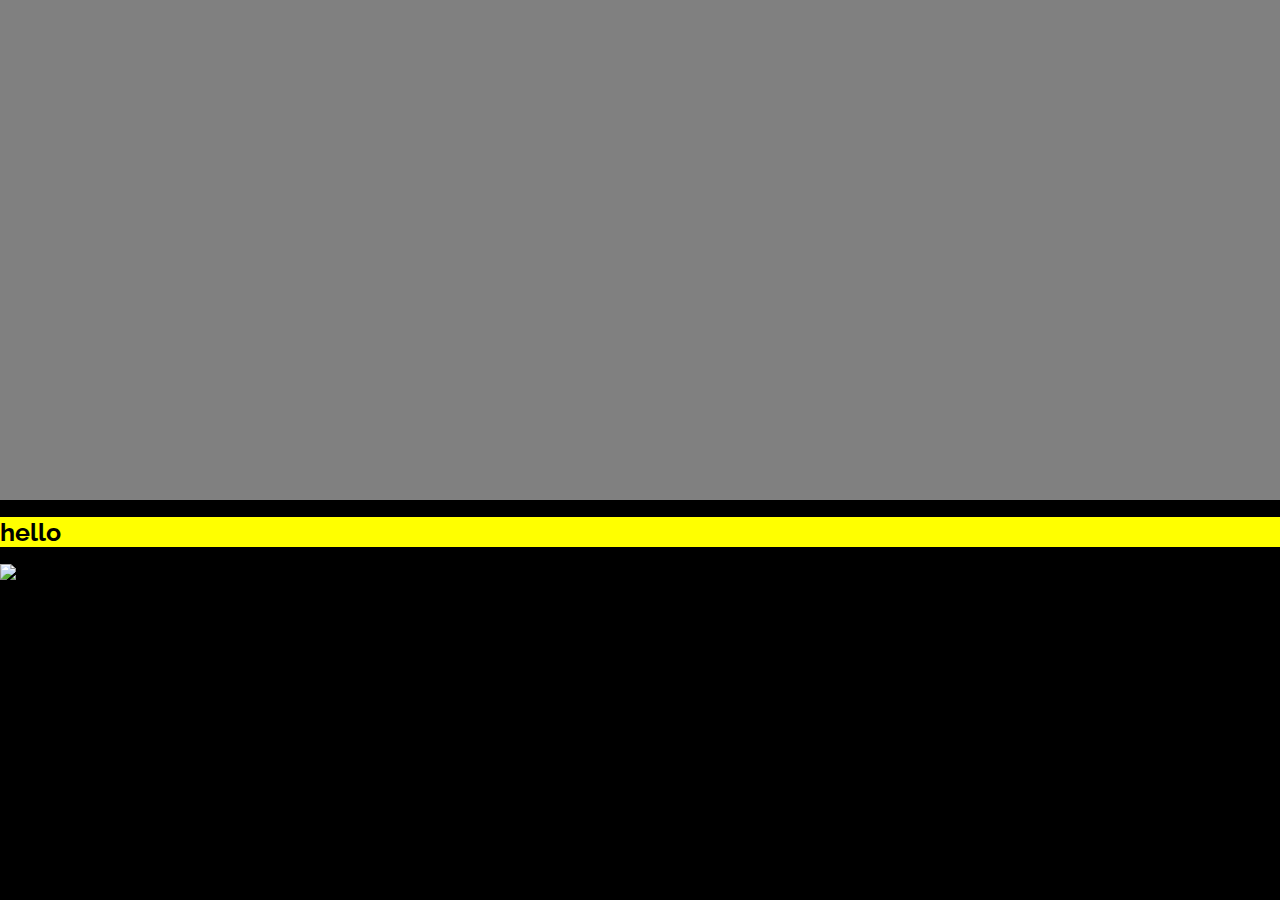
==== index.html @ 378d0b4f "Attempt to fix image #1" ====
<!doctype html>

<html>
    <head>
        <meta charset="utf-8">
        <meta name="Jonathan Onwusa" content="Personal Portfolio">
        <title>Blank template</title>
        
        <!-- Load external CSS styles -->
        <link rel="stylesheet" href="styles.css">
        
        <!-- Making sure cache is new -->
        <link rel="stylesheet" href="styles.css?v=1.0">

        <!-- Links to Fonts -->
          <!-- Raleway -->
        <link rel="preconnect" href="https://fonts.googleapis.com">
        <link rel="preconnect" href="https://fonts.gstatic.com" crossorigin>
        <link href="https://fonts.googleapis.com/css2?family=Raleway:ital,wght@0,100..900;1,100..900&display=swap" rel="stylesheet">
        
    </head>

    <body>
        <script src="scripts.js"></script>

        <div class="PageHeader">

        </div>

        <h1> hello</h1>
        <img src="images/blank-instagram-pfp.jpg">
    </body>
</html>
---- styles.css ----
html {
    background-color: black;
}


body {
    margin: 0;
    padding: 0;
}

a {
    color: black;
}

p {
    color: white;

}

h1, h2, h3, h4, h5, h6 {
    color: black;
    font-family: "Raleway", sans-serif;
    font-size: 25px;
    background-color: yellow;
}

.Name {
    font-family: "Raleway", sans-serif;
    font-size: 25px;
    margin-left: 200px;
    margin-top: 150px;
}

.PageHeader {
    width: 100vw;
    height: 500px;
    color: black;
    background-color: gray;
    box-sizing: border-box;
}


.PersonalPhoto {
    width: 100px;
    height: 100px;
    margin-left: 400px;
    margin-top: 100px;
    
}
---- styles.css ----
html {
    background-color: black;
}


body {
    margin: 0;
    padding: 0;
}

a {
    color: black;
}

p {
    color: white;

}

h1, h2, h3, h4, h5, h6 {
    color: black;
    font-family: "Raleway", sans-serif;
    font-size: 25px;
    background-color: yellow;
}

.Name {
    font-family: "Raleway", sans-serif;
    font-size: 25px;
    margin-left: 200px;
    margin-top: 150px;
}

.PageHeader {
    width: 100vw;
    height: 500px;
    color: black;
    background-color: gray;
    box-sizing: border-box;
}


.PersonalPhoto {
    width: 100px;
    height: 100px;
    margin-left: 400px;
    margin-top: 100px;
    
}
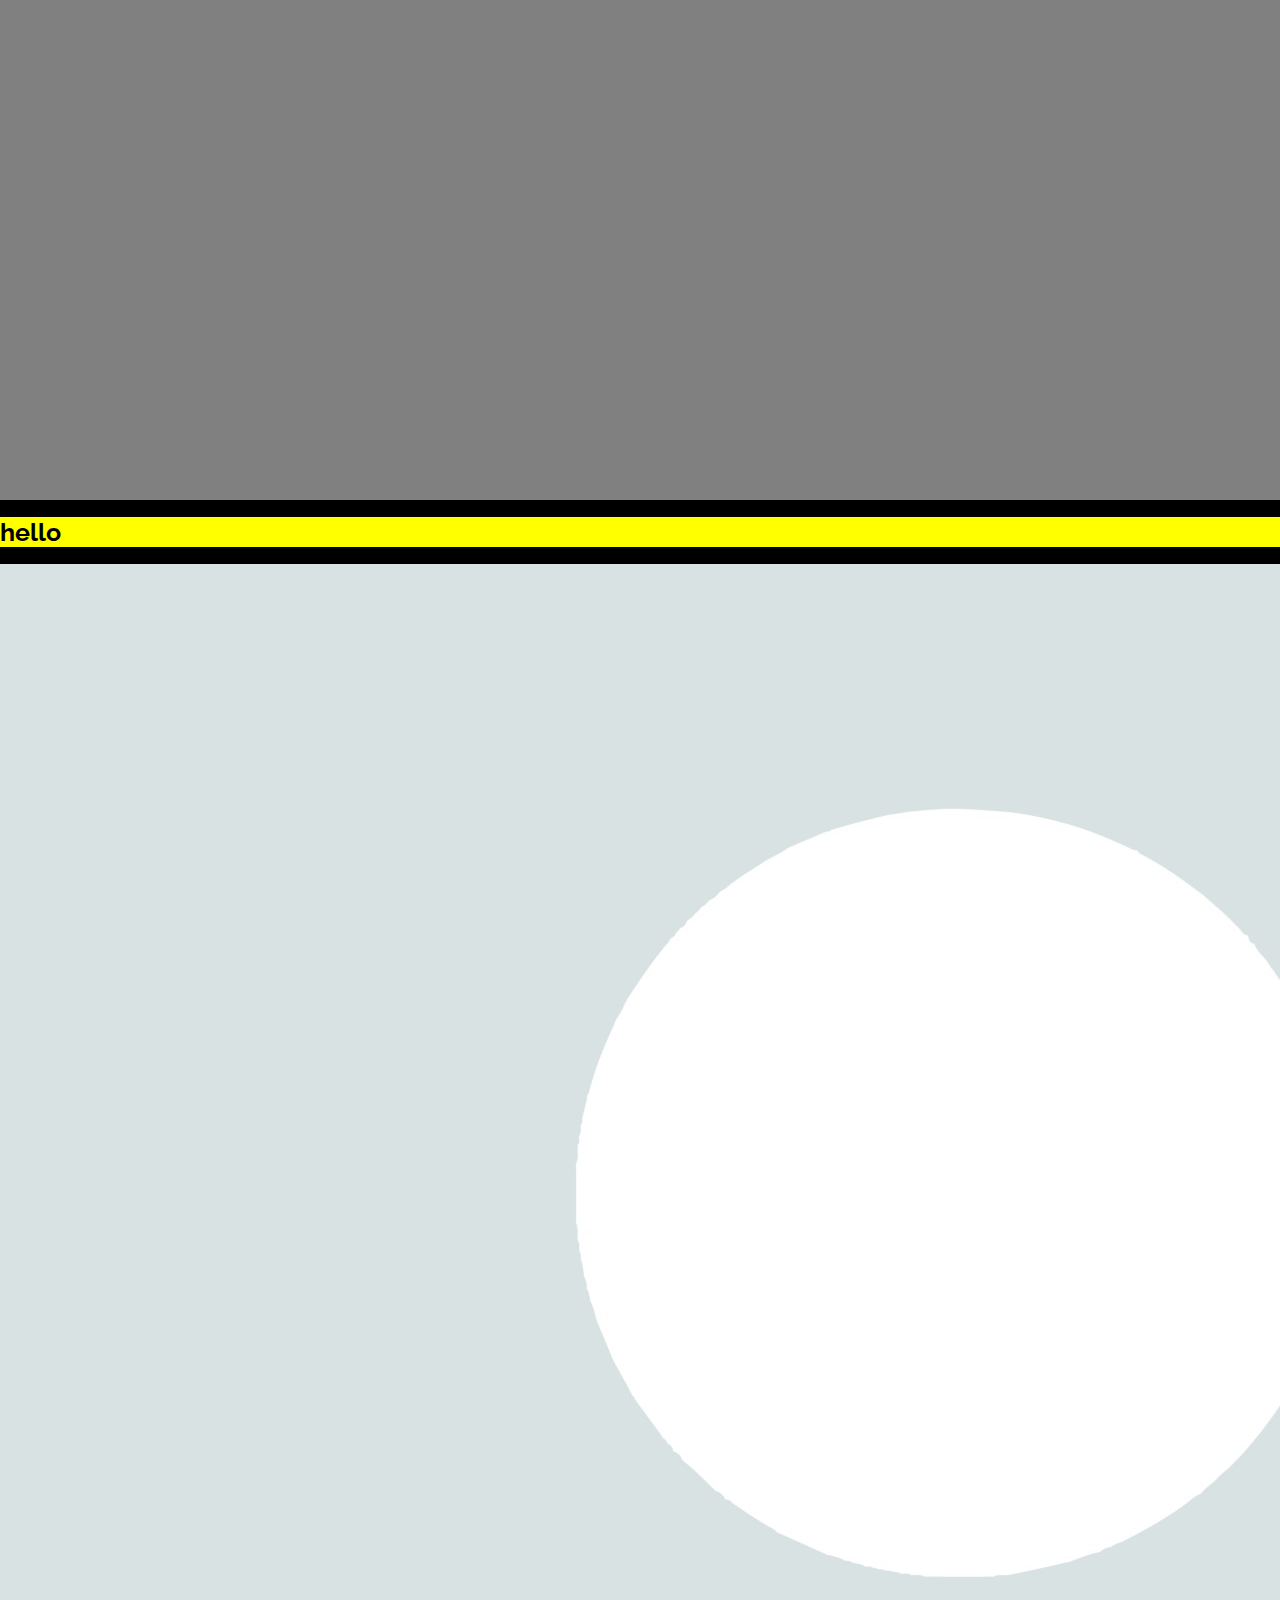
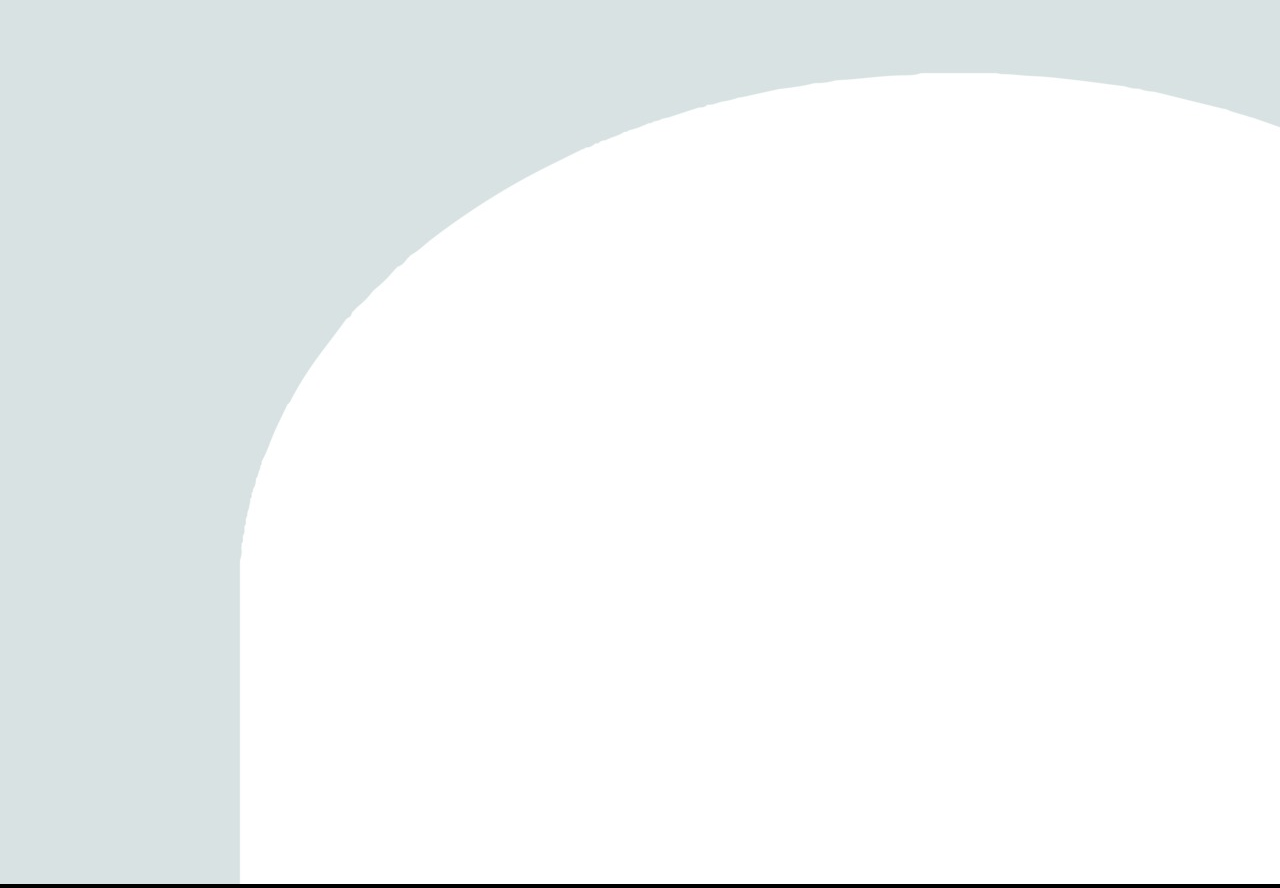
==== commit 6ddf77e1: "Attempt #3, fixing image" ====
--- a/index.html
+++ b/index.html
@@ -28,6 +28,6 @@
         </div>
 
         <h1> hello</h1>
-        <img src="images/blank-instagram-pfp.jpg">
+        <img src="Images/blank-instagram-pfp.jpg" alt="blank-instagram-pfp">
     </body>
 </html>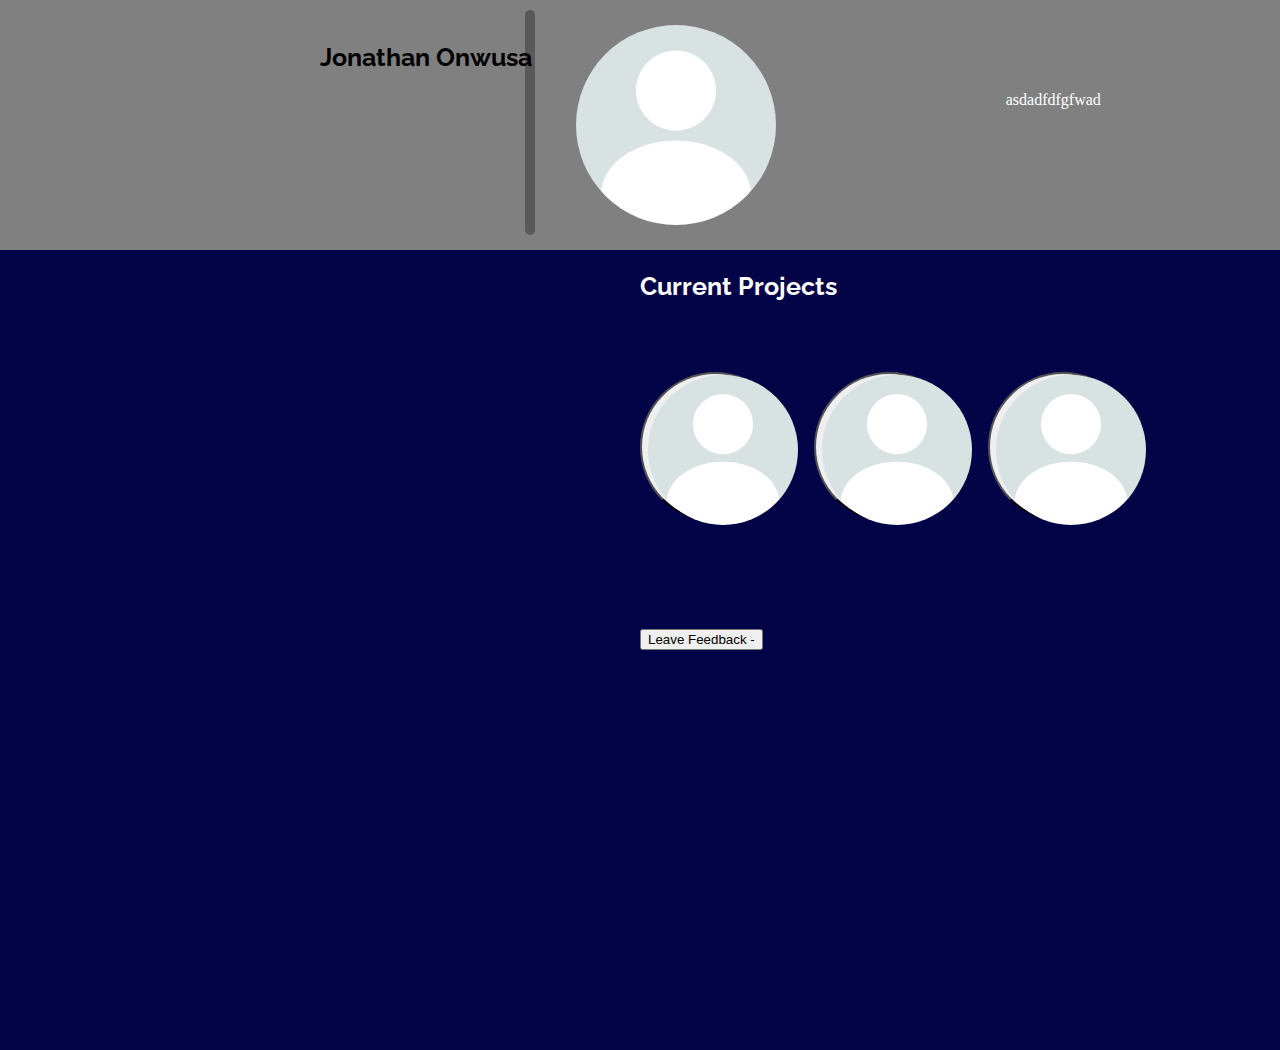
==== commit 65f29616: "Added: - Website Sections     - Personal Highlight and Current Projects - Added Feedback Button for " ====
--- a/index.html
+++ b/index.html
@@ -23,11 +23,41 @@
     <body>
         <script src="scripts.js"></script>
 
-        <div class="PageHeader">
+        <div class="PageTop">
+            <h1 class="TopHeader"> Jonathan Onwusa </h1>
+            <div class="divider"> F </div>
+            <img src="Images/blank-instagram-pfp.jpg" alt="blank-instagram-pfp" class="PersonalPhoto">
+            <p class="PersonalDetails"> asdadfdfgfwad </p>
+        </div>
+      
+        <div class="FirstRow">
+            <h2 class="FirstRowHeader"> Current Projects </h2>
+            <div class="ProjectList">
+                <button class="ProjectButton">
+                    <img src="Images/blank-instagram-pfp.jpg" alt="blank-instagram-pfp" class="PersonalPhoto">
+                    <!-- Make a 'project name' and 'project' details <p> element, program projects details to come up when button area is hovered over-->
+                </button>
+                <button class="ProjectButton">
+                    <img src="Images/blank-instagram-pfp.jpg" alt="blank-instagram-pfp" class="PersonalPhoto">
+                </button>
+                <button class="ProjectButton">
+                    <img src="Images/blank-instagram-pfp.jpg" alt="blank-instagram-pfp" class="PersonalPhoto">
+                </button>
+            </div>
+        </div>
+
+        <div class="SecondRow">
+            <button class="FeedbackButton">
+                Leave Feedback -
+            </button>
+        </div>
+
+        <div class="FirstRow">
 
         </div>
 
-        <h1> hello</h1>
-        <img src="Images/blank-instagram-pfp.jpg" alt="blank-instagram-pfp">
+        <div class="ProjecctBotton">
+
+        </div>
     </body>
 </html>--- a/styles.css
+++ b/styles.css
@@ -14,36 +14,130 @@
 
 p {
     color: white;
-
 }
 
-h1, h2, h3, h4, h5, h6 {
+h1, h3, h4, h5, h6 {
     color: black;
     font-family: "Raleway", sans-serif;
     font-size: 25px;
-    background-color: yellow;
 }
 
-.Name {
-    font-family: "Raleway", sans-serif;
-    font-size: 25px;
-    margin-left: 200px;
-    margin-top: 150px;
+h2 {
+    color: white;
 }
 
-.PageHeader {
+.divider {
+    position: absolute;
+    background-color: rgba(0,0,0, .3);
+    border-radius: 360px;
+    font-size: 0%;
+    width: 10px;
+    height: 225px;
+    top: 10px;
+    left: 525px
+}
+
+.ProjectList {
+    position: absolute;
+    align-self: center;
+    left: 50%;
+}
+
+.ProjectButton {
+    align-self: center;
+    width: 150px;
+    height: 150px;
+    border-radius: 50%;
+    margin-right: 20px;
+    cursor: pointer;
+    color: white;
+    font-weight: 500px;
+}
+
+.PageTop {
+    display: flex;
+    justify-content: flex-start;
     width: 100vw;
-    height: 500px;
+    height: 250px;
     color: black;
     background-color: gray;
     box-sizing: border-box;
+    position: relative;
 }
 
+.PageTop .TopHeader {
+    position: absolute;
+    font-family: "Raleway", sans-serif;
+    font-size: 25px;
+    top: 25px;
+    left: 25%;
+    font-weight: 700;
+}
 
-.PersonalPhoto {
-    width: 100px;
-    height: 100px;
-    margin-left: 400px;
-    margin-top: 100px;
-    
+.PageTop .PersonalDetails {
+    position: absolute;   
+    top: 75px;      
+    right: 14%; 
+    font-weight: 300px;        
+}
+
+.PageTop .PersonalPhoto {
+    position: absolute;
+    border-radius: 360px;
+    width: 200px;
+    height: 200px;
+    align-self: center;
+    left: 45%;
+}
+
+.FirstRow {
+    display: flex;
+    justify-content: flex-start;
+    width: 100vw;
+    height: 400px;
+    color: black;
+    background-color: rgba(3, 3, 71);
+    box-sizing: border-box;
+    position: relative;
+}
+
+.FirstRow .FirstRowHeader {
+    position: absolute;
+    font-family: "Raleway", sans-serif;
+    font-size: 25px;
+    left: 50%;
+    font-weight: 700;
+}
+
+.FirstRow .PersonalPhoto {
+    border-radius: 360px;
+    width: 150px;
+    height: 150px;
+    align-self: center;
+}
+
+.SecondRow {
+    display: flex;
+    justify-content: flex-start;
+    width: 100vw;
+    height: 300;
+    color: black;
+    background-color: black;
+    box-sizing: border-box;
+    position: relative;
+}
+
+.SecondRow .FeedbackButton {
+    position: absolute;
+    align-self: flex-end;
+    left: 50%;
+}
+
+.ProjectBotton {
+    position: absolute;
+    font-family: "Raleway", sans-serif;
+    font-size: 25px;
+    top: 25px;
+    left: 50%;
+    font-weight: 700;
 }--- a/styles.css
+++ b/styles.css
@@ -14,36 +14,130 @@
 
 p {
     color: white;
-
 }
 
-h1, h2, h3, h4, h5, h6 {
+h1, h3, h4, h5, h6 {
     color: black;
     font-family: "Raleway", sans-serif;
     font-size: 25px;
-    background-color: yellow;
 }
 
-.Name {
-    font-family: "Raleway", sans-serif;
-    font-size: 25px;
-    margin-left: 200px;
-    margin-top: 150px;
+h2 {
+    color: white;
 }
 
-.PageHeader {
+.divider {
+    position: absolute;
+    background-color: rgba(0,0,0, .3);
+    border-radius: 360px;
+    font-size: 0%;
+    width: 10px;
+    height: 225px;
+    top: 10px;
+    left: 525px
+}
+
+.ProjectList {
+    position: absolute;
+    align-self: center;
+    left: 50%;
+}
+
+.ProjectButton {
+    align-self: center;
+    width: 150px;
+    height: 150px;
+    border-radius: 50%;
+    margin-right: 20px;
+    cursor: pointer;
+    color: white;
+    font-weight: 500px;
+}
+
+.PageTop {
+    display: flex;
+    justify-content: flex-start;
     width: 100vw;
-    height: 500px;
+    height: 250px;
     color: black;
     background-color: gray;
     box-sizing: border-box;
+    position: relative;
 }
 
+.PageTop .TopHeader {
+    position: absolute;
+    font-family: "Raleway", sans-serif;
+    font-size: 25px;
+    top: 25px;
+    left: 25%;
+    font-weight: 700;
+}
 
-.PersonalPhoto {
-    width: 100px;
-    height: 100px;
-    margin-left: 400px;
-    margin-top: 100px;
-    
+.PageTop .PersonalDetails {
+    position: absolute;   
+    top: 75px;      
+    right: 14%; 
+    font-weight: 300px;        
+}
+
+.PageTop .PersonalPhoto {
+    position: absolute;
+    border-radius: 360px;
+    width: 200px;
+    height: 200px;
+    align-self: center;
+    left: 45%;
+}
+
+.FirstRow {
+    display: flex;
+    justify-content: flex-start;
+    width: 100vw;
+    height: 400px;
+    color: black;
+    background-color: rgba(3, 3, 71);
+    box-sizing: border-box;
+    position: relative;
+}
+
+.FirstRow .FirstRowHeader {
+    position: absolute;
+    font-family: "Raleway", sans-serif;
+    font-size: 25px;
+    left: 50%;
+    font-weight: 700;
+}
+
+.FirstRow .PersonalPhoto {
+    border-radius: 360px;
+    width: 150px;
+    height: 150px;
+    align-self: center;
+}
+
+.SecondRow {
+    display: flex;
+    justify-content: flex-start;
+    width: 100vw;
+    height: 300;
+    color: black;
+    background-color: black;
+    box-sizing: border-box;
+    position: relative;
+}
+
+.SecondRow .FeedbackButton {
+    position: absolute;
+    align-self: flex-end;
+    left: 50%;
+}
+
+.ProjectBotton {
+    position: absolute;
+    font-family: "Raleway", sans-serif;
+    font-size: 25px;
+    top: 25px;
+    left: 50%;
+    font-weight: 700;
 }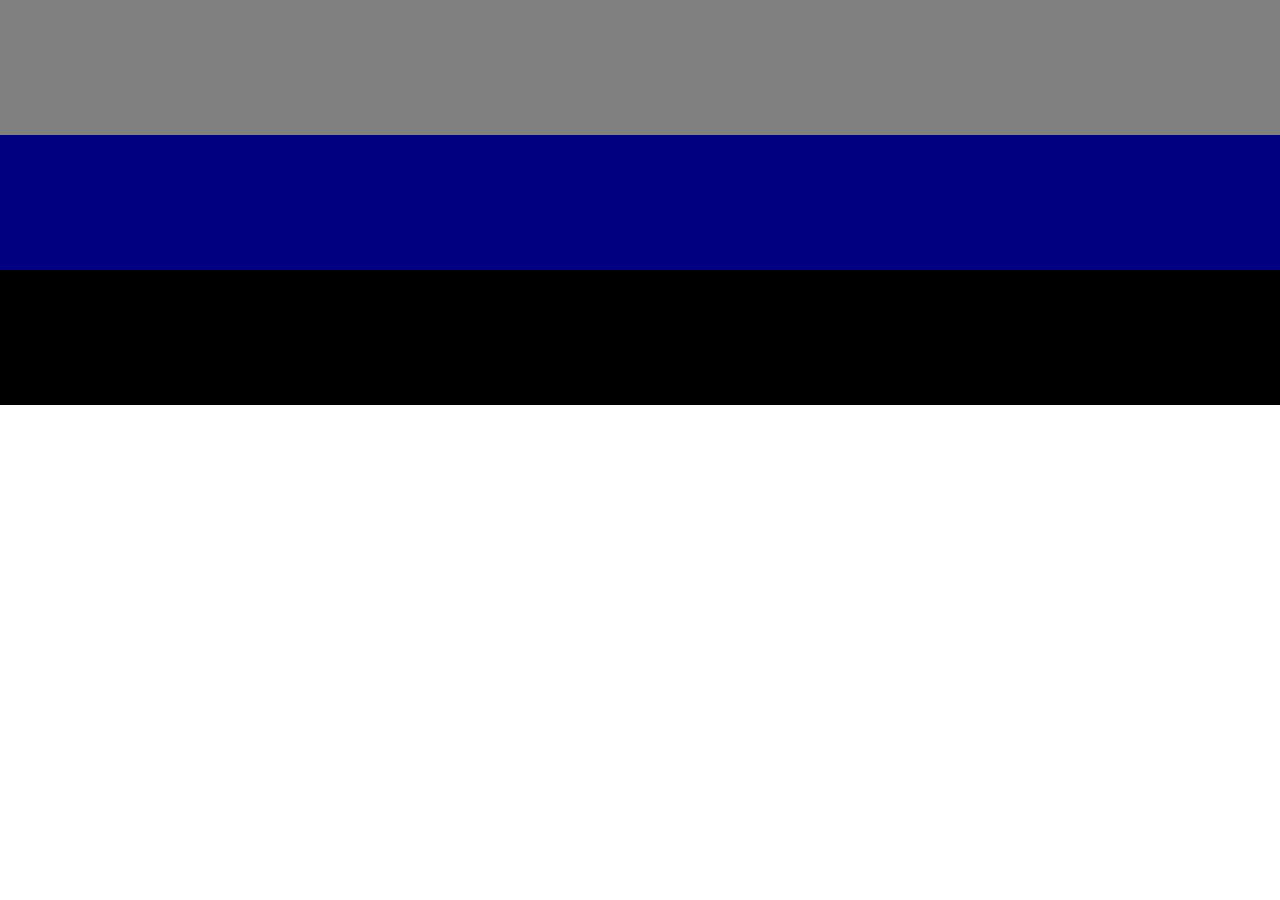
==== commit bb855110: "Added:  - Set up new website body source code Removed:  - Previous body source doe" ====
--- a/index.html
+++ b/index.html
@@ -23,41 +23,17 @@
     <body>
         <script src="scripts.js"></script>
 
-        <div class="PageTop">
-            <h1 class="TopHeader"> Jonathan Onwusa </h1>
-            <div class="divider"> F </div>
-            <img src="Images/blank-instagram-pfp.jpg" alt="blank-instagram-pfp" class="PersonalPhoto">
-            <p class="PersonalDetails"> asdadfdfgfwad </p>
-        </div>
-      
-        <div class="FirstRow">
-            <h2 class="FirstRowHeader"> Current Projects </h2>
-            <div class="ProjectList">
-                <button class="ProjectButton">
-                    <img src="Images/blank-instagram-pfp.jpg" alt="blank-instagram-pfp" class="PersonalPhoto">
-                    <!-- Make a 'project name' and 'project' details <p> element, program projects details to come up when button area is hovered over-->
-                </button>
-                <button class="ProjectButton">
-                    <img src="Images/blank-instagram-pfp.jpg" alt="blank-instagram-pfp" class="PersonalPhoto">
-                </button>
-                <button class="ProjectButton">
-                    <img src="Images/blank-instagram-pfp.jpg" alt="blank-instagram-pfp" class="PersonalPhoto">
-                </button>
+        <div class="mainflexbox">
+            <div class="PageSection Section1">
+                
+            </div>
+            <div class="PageSection Section2">
+                
+            </div>
+            <div class="PageSection Section3">
+                
             </div>
         </div>
 
-        <div class="SecondRow">
-            <button class="FeedbackButton">
-                Leave Feedback -
-            </button>
-        </div>
-
-        <div class="FirstRow">
-
-        </div>
-
-        <div class="ProjecctBotton">
-
-        </div>
     </body>
 </html>--- a/styles.css
+++ b/styles.css
@@ -1,7 +1,14 @@
+
+    /* Color Scheme: 
+        #030347 - Navy
+        #050578 - Navy (Lighter Shade)
+        #808080 - Grey
+        #000000 - Black
+    */
+
 html {
     background-color: black;
 }
-
 
 body {
     margin: 0;
@@ -22,122 +29,59 @@
     font-size: 25px;
 }
 
-h2 {
-    color: white;
+.PageSection {
+    display: flex;
+    height: 10vw;
+    width: 20vh;
+    min-width: 100vw;
+    min-height: 25vw;
 }
 
-.divider {
-    position: absolute;
-    background-color: rgba(0,0,0, .3);
-    border-radius: 360px;
-    font-size: 0%;
-    width: 10px;
-    height: 225px;
-    top: 10px;
-    left: 525px
+.Section1 {
+    background-color: blue;
+    display: flex;
+    width: 100px;
+    height: 100px;
+    min-width: 100vw;
+    min-height: 15vh;
 }
 
-.ProjectList {
-    position: absolute;
-    align-self: center;
-    left: 50%;
+.Section1 {
+    background-color: grey;
+    display: flex;
+    width: 100px;
+    height: 100px;
+    min-width: 100vw;
+    min-height: 15vh;
 }
 
-.ProjectButton {
-    align-self: center;
-    width: 150px;
-    height: 150px;
-    border-radius: 50%;
-    margin-right: 20px;
-    cursor: pointer;
-    color: white;
-    font-weight: 500px;
+.Section2 {
+    background-color: navy;
+    display: flex;
+    width: 100px;
+    height: 100px;
+    min-width: 100vw;
+    min-height: 15vh;
 }
 
-.PageTop {
+.Section3 {
+    background-color: black;
     display: flex;
-    justify-content: flex-start;
-    width: 100vw;
-    height: 250px;
-    color: black;
-    background-color: gray;
-    box-sizing: border-box;
-    position: relative;
+    width: 100px;
+    height: 100px;
+    min-width: 100vw;
+    min-height: 15vh;
 }
 
-.PageTop .TopHeader {
-    position: absolute;
-    font-family: "Raleway", sans-serif;
-    font-size: 25px;
-    top: 25px;
-    left: 25%;
-    font-weight: 700;
+.mainflexbox {
+    background-color: white;
+    display: flex;
+    flex-direction: column;
+    min-width: 100vw;
+    min-height: 100vh;
 }
 
-.PageTop .PersonalDetails {
-    position: absolute;   
-    top: 75px;      
-    right: 14%; 
-    font-weight: 300px;        
+.flexbox {
+    display: flex;
 }
 
-.PageTop .PersonalPhoto {
-    position: absolute;
-    border-radius: 360px;
-    width: 200px;
-    height: 200px;
-    align-self: center;
-    left: 45%;
-}
-
-.FirstRow {
-    display: flex;
-    justify-content: flex-start;
-    width: 100vw;
-    height: 400px;
-    color: black;
-    background-color: rgba(3, 3, 71);
-    box-sizing: border-box;
-    position: relative;
-}
-
-.FirstRow .FirstRowHeader {
-    position: absolute;
-    font-family: "Raleway", sans-serif;
-    font-size: 25px;
-    left: 50%;
-    font-weight: 700;
-}
-
-.FirstRow .PersonalPhoto {
-    border-radius: 360px;
-    width: 150px;
-    height: 150px;
-    align-self: center;
-}
-
-.SecondRow {
-    display: flex;
-    justify-content: flex-start;
-    width: 100vw;
-    height: 300;
-    color: black;
-    background-color: black;
-    box-sizing: border-box;
-    position: relative;
-}
-
-.SecondRow .FeedbackButton {
-    position: absolute;
-    align-self: flex-end;
-    left: 50%;
-}
-
-.ProjectBotton {
-    position: absolute;
-    font-family: "Raleway", sans-serif;
-    font-size: 25px;
-    top: 25px;
-    left: 50%;
-    font-weight: 700;
-}--- a/styles.css
+++ b/styles.css
@@ -1,7 +1,14 @@
+
+    /* Color Scheme: 
+        #030347 - Navy
+        #050578 - Navy (Lighter Shade)
+        #808080 - Grey
+        #000000 - Black
+    */
+
 html {
     background-color: black;
 }
-
 
 body {
     margin: 0;
@@ -22,122 +29,59 @@
     font-size: 25px;
 }
 
-h2 {
-    color: white;
+.PageSection {
+    display: flex;
+    height: 10vw;
+    width: 20vh;
+    min-width: 100vw;
+    min-height: 25vw;
 }
 
-.divider {
-    position: absolute;
-    background-color: rgba(0,0,0, .3);
-    border-radius: 360px;
-    font-size: 0%;
-    width: 10px;
-    height: 225px;
-    top: 10px;
-    left: 525px
+.Section1 {
+    background-color: blue;
+    display: flex;
+    width: 100px;
+    height: 100px;
+    min-width: 100vw;
+    min-height: 15vh;
 }
 
-.ProjectList {
-    position: absolute;
-    align-self: center;
-    left: 50%;
+.Section1 {
+    background-color: grey;
+    display: flex;
+    width: 100px;
+    height: 100px;
+    min-width: 100vw;
+    min-height: 15vh;
 }
 
-.ProjectButton {
-    align-self: center;
-    width: 150px;
-    height: 150px;
-    border-radius: 50%;
-    margin-right: 20px;
-    cursor: pointer;
-    color: white;
-    font-weight: 500px;
+.Section2 {
+    background-color: navy;
+    display: flex;
+    width: 100px;
+    height: 100px;
+    min-width: 100vw;
+    min-height: 15vh;
 }
 
-.PageTop {
+.Section3 {
+    background-color: black;
     display: flex;
-    justify-content: flex-start;
-    width: 100vw;
-    height: 250px;
-    color: black;
-    background-color: gray;
-    box-sizing: border-box;
-    position: relative;
+    width: 100px;
+    height: 100px;
+    min-width: 100vw;
+    min-height: 15vh;
 }
 
-.PageTop .TopHeader {
-    position: absolute;
-    font-family: "Raleway", sans-serif;
-    font-size: 25px;
-    top: 25px;
-    left: 25%;
-    font-weight: 700;
+.mainflexbox {
+    background-color: white;
+    display: flex;
+    flex-direction: column;
+    min-width: 100vw;
+    min-height: 100vh;
 }
 
-.PageTop .PersonalDetails {
-    position: absolute;   
-    top: 75px;      
-    right: 14%; 
-    font-weight: 300px;        
+.flexbox {
+    display: flex;
 }
 
-.PageTop .PersonalPhoto {
-    position: absolute;
-    border-radius: 360px;
-    width: 200px;
-    height: 200px;
-    align-self: center;
-    left: 45%;
-}
-
-.FirstRow {
-    display: flex;
-    justify-content: flex-start;
-    width: 100vw;
-    height: 400px;
-    color: black;
-    background-color: rgba(3, 3, 71);
-    box-sizing: border-box;
-    position: relative;
-}
-
-.FirstRow .FirstRowHeader {
-    position: absolute;
-    font-family: "Raleway", sans-serif;
-    font-size: 25px;
-    left: 50%;
-    font-weight: 700;
-}
-
-.FirstRow .PersonalPhoto {
-    border-radius: 360px;
-    width: 150px;
-    height: 150px;
-    align-self: center;
-}
-
-.SecondRow {
-    display: flex;
-    justify-content: flex-start;
-    width: 100vw;
-    height: 300;
-    color: black;
-    background-color: black;
-    box-sizing: border-box;
-    position: relative;
-}
-
-.SecondRow .FeedbackButton {
-    position: absolute;
-    align-self: flex-end;
-    left: 50%;
-}
-
-.ProjectBotton {
-    position: absolute;
-    font-family: "Raleway", sans-serif;
-    font-size: 25px;
-    top: 25px;
-    left: 50%;
-    font-weight: 700;
-}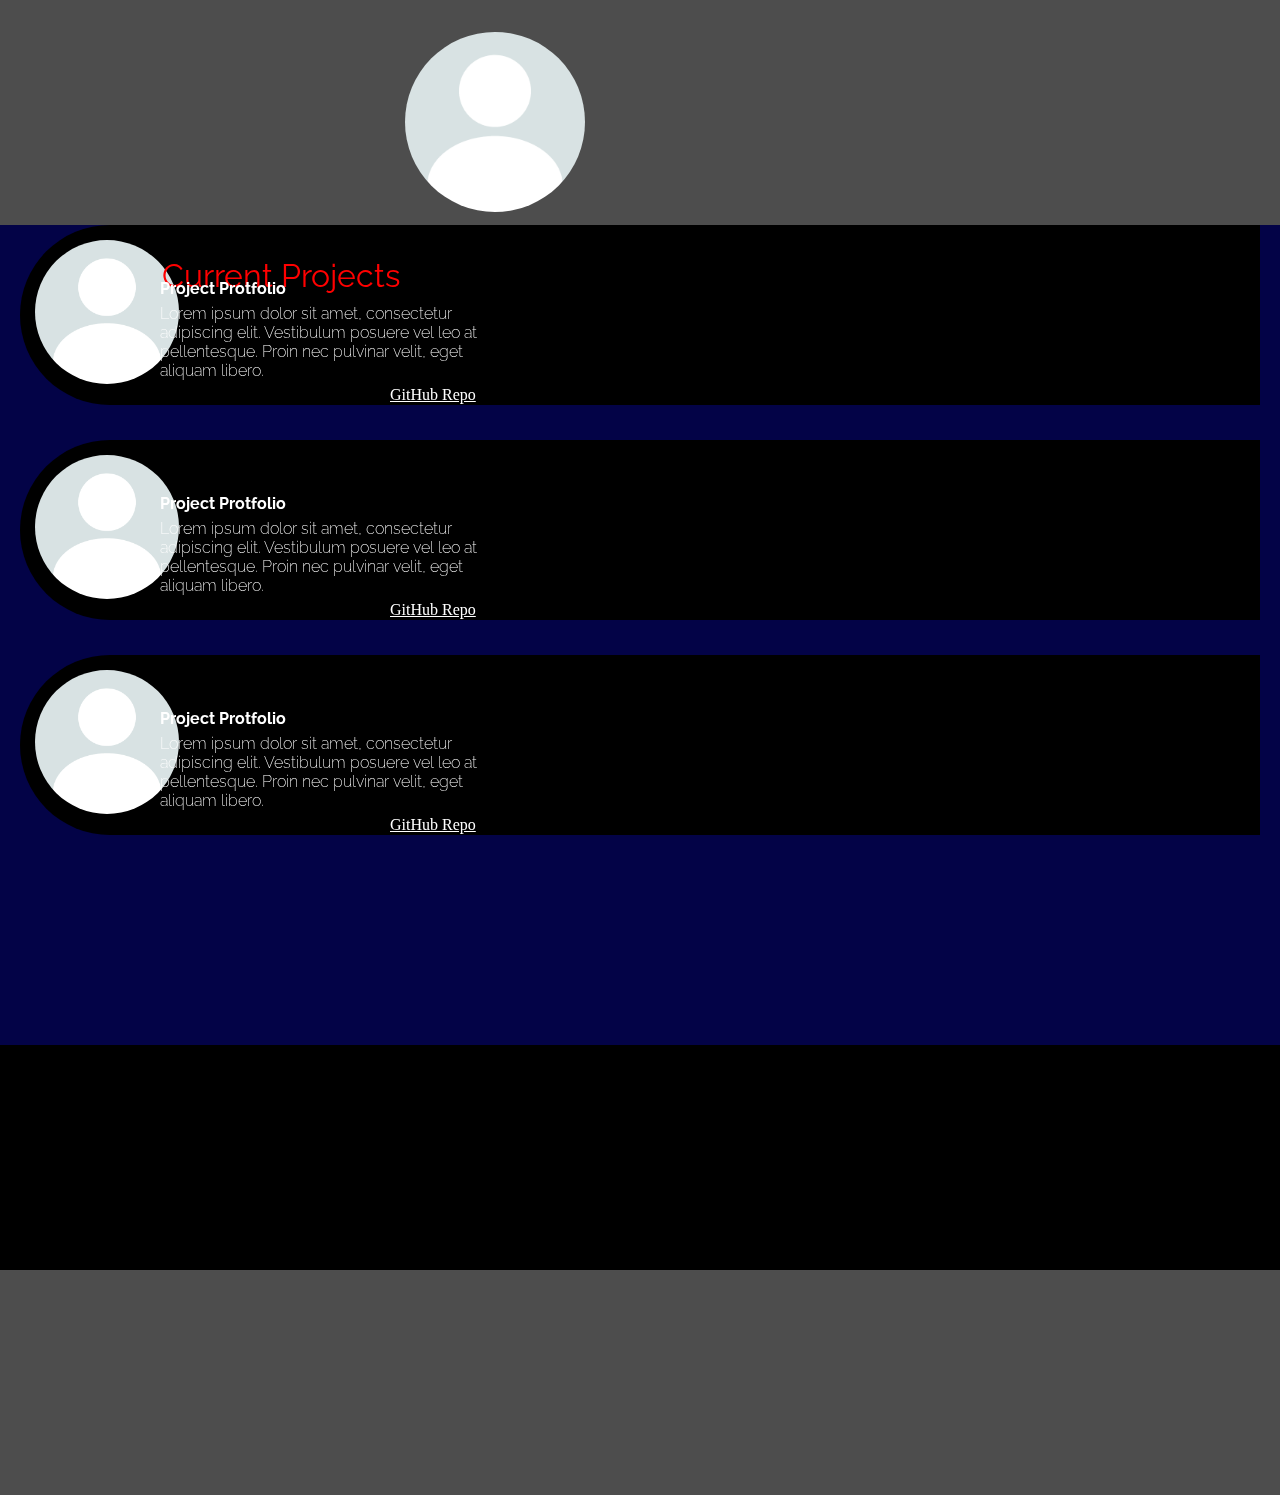
==== commit 24fcaabd: "Added:  - Finished Base of Section 2    - Need to set up responsive for Ipad and desktop - Set up si" ====
--- a/index.html
+++ b/index.html
@@ -4,6 +4,8 @@
     <head>
         <meta charset="utf-8">
         <meta name="Jonathan Onwusa" content="Personal Portfolio">
+        <meta name="viewport" content="width=device-width,initial-scale-1.0">
+
         <title>Blank template</title>
         
         <!-- Load external CSS styles -->
@@ -25,12 +27,38 @@
 
         <div class="mainflexbox">
             <div class="PageSection Section1">
-                
+                <img class="Section1-PersonalPicture" src="Images/blank-instagram-pfp.jpg">
             </div>
             <div class="PageSection Section2">
-                
+                <p class="Section2-Header"> Current Projects </p>
+                <div class="Project-List">
+                    <div class="Project-Object"> 
+                        <img class="Project-Picture" src="Images/blank-instagram-pfp.jpg">
+                        <p class="Project-Name">Project Protfolio</p>
+                        <p class="Project-Date-Details">Lorem ipsum dolor sit amet, consectetur adipiscing elit. Vestibulum posuere vel leo at pellentesque. Proin nec pulvinar velit, eget aliquam libero. </p>
+                        <!-- Replace this link with a arrow button later -->
+                        <a href="https://github.com/KennywasTaken " class="Project-GitHub-Link">GitHub Repo</a>
+                    </div>
+                    <div class="Project-Object"> 
+                        <img class="Project-Picture" src="Images/blank-instagram-pfp.jpg">
+                        <p class="Project-Name">Project Protfolio</p>
+                        <p class="Project-Date-Details">Lorem ipsum dolor sit amet, consectetur adipiscing elit. Vestibulum posuere vel leo at pellentesque. Proin nec pulvinar velit, eget aliquam libero. </p>
+                        <!-- Replace this link with a arrow button later -->
+                        <a href="https://github.com/KennywasTaken " class="Project-GitHub-Link">GitHub Repo</a>
+                    </div>
+                    <div class="Project-Object"> 
+                        <img class="Project-Picture" src="Images/blank-instagram-pfp.jpg">
+                        <p class="Project-Name">Project Protfolio</p>
+                        <p class="Project-Date-Details">Lorem ipsum dolor sit amet, consectetur adipiscing elit. Vestibulum posuere vel leo at pellentesque. Proin nec pulvinar velit, eget aliquam libero. </p>
+                        <!-- Replace this link with a arrow button later -->
+                        <a href="https://github.com/KennywasTaken " class="Project-GitHub-Link">GitHub Repo</a>
+                    </div>
+                </div>
             </div>
             <div class="PageSection Section3">
+
+            </div>
+            <div class="PageSection Section4">
                 
             </div>
         </div>
--- a/styles.css
+++ b/styles.css
@@ -16,72 +16,130 @@
 }
 
 a {
-    color: black;
+    color: white;
 }
 
 p {
     color: white;
+    font-family: "Raleway", sans-serif;
 }
 
 h1, h3, h4, h5, h6 {
-    color: black;
+    color: white;
     font-family: "Raleway", sans-serif;
-    font-size: 25px;
 }
 
-.PageSection {
-    display: flex;
-    height: 10vw;
-    width: 20vh;
-    min-width: 100vw;
-    min-height: 25vw;
-}
-
-.Section1 {
-    background-color: blue;
-    display: flex;
-    width: 100px;
-    height: 100px;
-    min-width: 100vw;
-    min-height: 15vh;
-}
-
-.Section1 {
-    background-color: grey;
-    display: flex;
-    width: 100px;
-    height: 100px;
-    min-width: 100vw;
-    min-height: 15vh;
-}
-
-.Section2 {
-    background-color: navy;
-    display: flex;
-    width: 100px;
-    height: 100px;
-    min-width: 100vw;
-    min-height: 15vh;
-}
-
-.Section3 {
-    background-color: black;
-    display: flex;
-    width: 100px;
-    height: 100px;
-    min-width: 100vw;
-    min-height: 15vh;
-}
 
 .mainflexbox {
     background-color: white;
     display: flex;
     flex-direction: column;
-    min-width: 100vw;
-    min-height: 100vh;
+    height: 100vh;
 }
 
-.flexbox {
-    display: flex;
+.PageSection {
+    position: relative;
 }
 
+.Section1 {
+    background-color: rgb(77, 77, 77);
+    position: relative;
+    min-height: 25vh;
+}
+
+.Section1 .Section1-PersonalPicture {
+    border-radius: 360vh;
+    position: relative;
+    top: 3.5vh;
+    left: 45vh;
+    width: 20vh;
+    height: 20vh;
+}
+
+.Section2 {
+    background-color: rgba(3,3,71);
+    position: relative;
+    min-height: 90vh;
+    padding-bottom: 10px;
+}
+
+.Section2 .Section2-Header {
+    position: fixed;
+    padding-left: 0%;
+    margin-left: 18vh;
+    font-weight: 0;
+    font-size:xx-large;
+}
+
+.Section2 .Project-List {
+    display: flex;
+    flex-direction: column;
+}
+
+.Section2 .Project-List .Project-Object {
+    background-color: black;
+    border-bottom-left-radius: 90px;
+    border-top-left-radius: 90px;
+    margin-left: 20px;
+    margin-right: 20px;
+    margin-bottom: 35px;
+    height: 20vh;
+}
+
+.Section2 .Project-List .Project-Object .Project-Picture {
+    border-radius: 360px;
+    width: 16vh;
+    height: 16vh;
+    margin-top: 15px;
+    margin-bottom: 25px;
+    margin-left: 15px
+}
+
+.Section2 .Project-List .Project-Object .Project-Name {
+    position: relative;
+    text-align: start;
+    font-size: medium;
+    font-weight: 700;
+    margin-left: 140px;
+    bottom: 150px;
+}
+
+.Section2 .Project-List .Project-Object .Project-Date-Details {
+    color: white;
+    position: relative;
+    text-align: start;
+    width: 40vh;
+    font-weight: 200;
+    margin-left: 140px;
+    bottom: 160px;
+}
+
+.Section2 .Project-List .Project-Object .Project-GitHub-Link {
+    color: white;
+    position: relative;
+    margin-left: 370px;
+    bottom: 170px;
+}
+
+.Section3 {
+    background-color: black;
+    min-height: 25vh;
+}
+
+.Section4 {
+    background-color: rgb(77, 77, 77);
+    display: flex;
+    min-height: 25vh;
+}
+
+
+
+
+/* Website Responsiveness Source Code */
+
+    /* [ Ipad  + Desktop]  */
+@media only screen and (min-width: 518px) {
+    .Section2 .Section2-Header {
+        color: red;
+    }
+}--- a/styles.css
+++ b/styles.css
@@ -16,72 +16,130 @@
 }
 
 a {
-    color: black;
+    color: white;
 }
 
 p {
     color: white;
+    font-family: "Raleway", sans-serif;
 }
 
 h1, h3, h4, h5, h6 {
-    color: black;
+    color: white;
     font-family: "Raleway", sans-serif;
-    font-size: 25px;
 }
 
-.PageSection {
-    display: flex;
-    height: 10vw;
-    width: 20vh;
-    min-width: 100vw;
-    min-height: 25vw;
-}
-
-.Section1 {
-    background-color: blue;
-    display: flex;
-    width: 100px;
-    height: 100px;
-    min-width: 100vw;
-    min-height: 15vh;
-}
-
-.Section1 {
-    background-color: grey;
-    display: flex;
-    width: 100px;
-    height: 100px;
-    min-width: 100vw;
-    min-height: 15vh;
-}
-
-.Section2 {
-    background-color: navy;
-    display: flex;
-    width: 100px;
-    height: 100px;
-    min-width: 100vw;
-    min-height: 15vh;
-}
-
-.Section3 {
-    background-color: black;
-    display: flex;
-    width: 100px;
-    height: 100px;
-    min-width: 100vw;
-    min-height: 15vh;
-}
 
 .mainflexbox {
     background-color: white;
     display: flex;
     flex-direction: column;
-    min-width: 100vw;
-    min-height: 100vh;
+    height: 100vh;
 }
 
-.flexbox {
-    display: flex;
+.PageSection {
+    position: relative;
 }
 
+.Section1 {
+    background-color: rgb(77, 77, 77);
+    position: relative;
+    min-height: 25vh;
+}
+
+.Section1 .Section1-PersonalPicture {
+    border-radius: 360vh;
+    position: relative;
+    top: 3.5vh;
+    left: 45vh;
+    width: 20vh;
+    height: 20vh;
+}
+
+.Section2 {
+    background-color: rgba(3,3,71);
+    position: relative;
+    min-height: 90vh;
+    padding-bottom: 10px;
+}
+
+.Section2 .Section2-Header {
+    position: fixed;
+    padding-left: 0%;
+    margin-left: 18vh;
+    font-weight: 0;
+    font-size:xx-large;
+}
+
+.Section2 .Project-List {
+    display: flex;
+    flex-direction: column;
+}
+
+.Section2 .Project-List .Project-Object {
+    background-color: black;
+    border-bottom-left-radius: 90px;
+    border-top-left-radius: 90px;
+    margin-left: 20px;
+    margin-right: 20px;
+    margin-bottom: 35px;
+    height: 20vh;
+}
+
+.Section2 .Project-List .Project-Object .Project-Picture {
+    border-radius: 360px;
+    width: 16vh;
+    height: 16vh;
+    margin-top: 15px;
+    margin-bottom: 25px;
+    margin-left: 15px
+}
+
+.Section2 .Project-List .Project-Object .Project-Name {
+    position: relative;
+    text-align: start;
+    font-size: medium;
+    font-weight: 700;
+    margin-left: 140px;
+    bottom: 150px;
+}
+
+.Section2 .Project-List .Project-Object .Project-Date-Details {
+    color: white;
+    position: relative;
+    text-align: start;
+    width: 40vh;
+    font-weight: 200;
+    margin-left: 140px;
+    bottom: 160px;
+}
+
+.Section2 .Project-List .Project-Object .Project-GitHub-Link {
+    color: white;
+    position: relative;
+    margin-left: 370px;
+    bottom: 170px;
+}
+
+.Section3 {
+    background-color: black;
+    min-height: 25vh;
+}
+
+.Section4 {
+    background-color: rgb(77, 77, 77);
+    display: flex;
+    min-height: 25vh;
+}
+
+
+
+
+/* Website Responsiveness Source Code */
+
+    /* [ Ipad  + Desktop]  */
+@media only screen and (min-width: 518px) {
+    .Section2 .Section2-Header {
+        color: red;
+    }
+}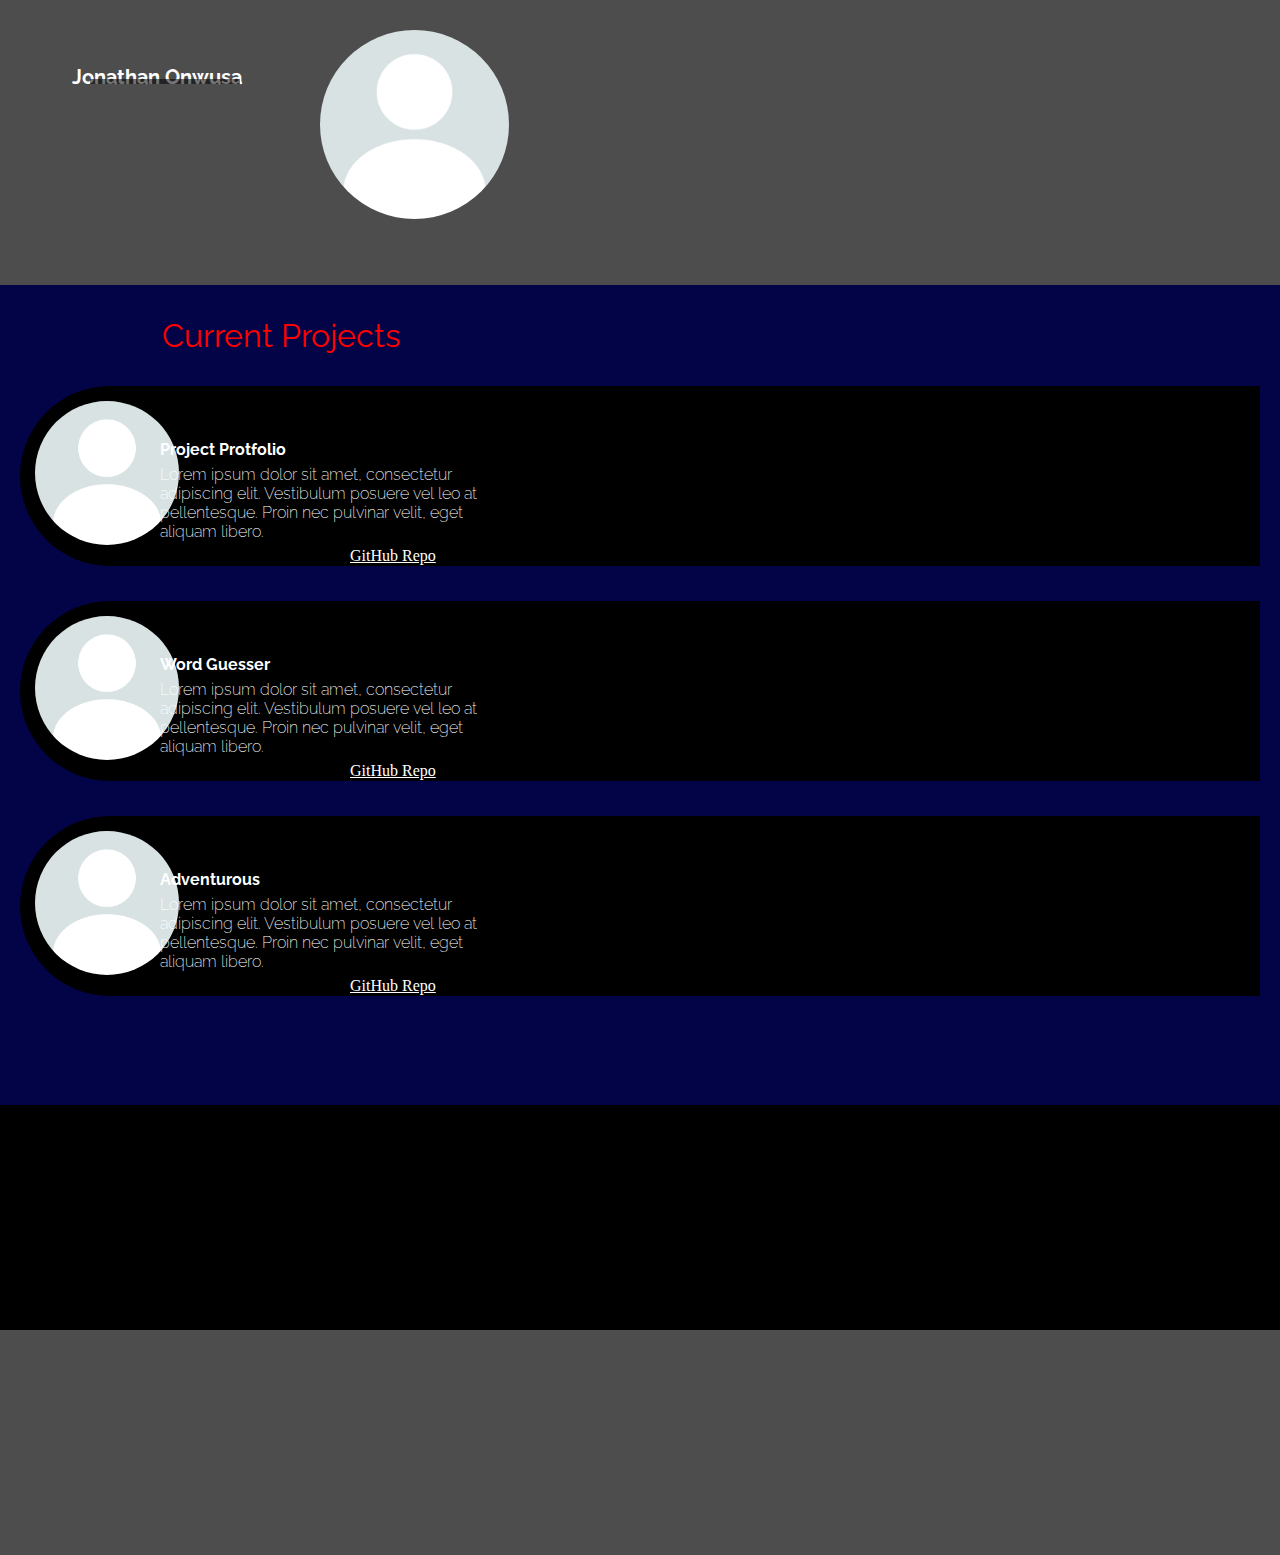
==== commit 4696fab0: "Added: - Set up Name and personal photo in section 1   - Need to set up personal details" ====
--- a/index.html
+++ b/index.html
@@ -27,6 +27,8 @@
 
         <div class="mainflexbox">
             <div class="PageSection Section1">
+                <p class="Section1-NameHeader">Jonathan Onwusa</p>
+                <div class="divider Section1-Divider-1"> ffsdfgfsdefwrvdgbhdvscxdcfdgbdvdscax </div>
                 <img class="Section1-PersonalPicture" src="Images/blank-instagram-pfp.jpg">
             </div>
             <div class="PageSection Section2">
@@ -41,14 +43,14 @@
                     </div>
                     <div class="Project-Object"> 
                         <img class="Project-Picture" src="Images/blank-instagram-pfp.jpg">
-                        <p class="Project-Name">Project Protfolio</p>
+                        <p class="Project-Name">Word Guesser</p>
                         <p class="Project-Date-Details">Lorem ipsum dolor sit amet, consectetur adipiscing elit. Vestibulum posuere vel leo at pellentesque. Proin nec pulvinar velit, eget aliquam libero. </p>
                         <!-- Replace this link with a arrow button later -->
                         <a href="https://github.com/KennywasTaken " class="Project-GitHub-Link">GitHub Repo</a>
                     </div>
                     <div class="Project-Object"> 
                         <img class="Project-Picture" src="Images/blank-instagram-pfp.jpg">
-                        <p class="Project-Name">Project Protfolio</p>
+                        <p class="Project-Name">Adventurous</p>
                         <p class="Project-Date-Details">Lorem ipsum dolor sit amet, consectetur adipiscing elit. Vestibulum posuere vel leo at pellentesque. Proin nec pulvinar velit, eget aliquam libero. </p>
                         <!-- Replace this link with a arrow button later -->
                         <a href="https://github.com/KennywasTaken " class="Project-GitHub-Link">GitHub Repo</a>
--- a/styles.css
+++ b/styles.css
@@ -8,6 +8,7 @@
 
 html {
     background-color: black;
+    overflow-x: hidden;
 }
 
 body {
@@ -24,17 +25,17 @@
     font-family: "Raleway", sans-serif;
 }
 
-h1, h3, h4, h5, h6 {
-    color: white;
-    font-family: "Raleway", sans-serif;
-}
-
-
 .mainflexbox {
     background-color: white;
     display: flex;
     flex-direction: column;
     height: 100vh;
+}
+
+.divider {
+    color: transparent;
+    background-color: rgba(1, 1, 1, 0.548);
+    height: 5px;
 }
 
 .PageSection {
@@ -43,31 +44,50 @@
 
 .Section1 {
     background-color: rgb(77, 77, 77);
+    display: flex;
+    min-height: 30vh;
+    padding-bottom: 15px;
+}
+
+.Section1 .Section1-NameHeader {
+    white-space: nowrap;
     position: relative;
-    min-height: 25vh;
+    width: 200px;
+    height: auto;
+    left: 8vh;
+    top: 5vh;
+    font-size: 20px;
+    font-weight: 700;
+}
+
+.Section1 .Section1-Divider-1 {
+    position: relative;
+    padding: 0%;
+    margin: 0%;
+    width: 150px;
+    top: 79px;
+    right: 110px;
 }
 
 .Section1 .Section1-PersonalPicture {
+    position: relative;
     border-radius: 360vh;
-    position: relative;
-    top: 3.5vh;
-    left: 45vh;
-    width: 20vh;
-    height: 20vh;
+    margin-top: 30px;
+    margin-left: 0px;
+    right: 30px;
+    width: 21vh;
+    height: 21vh;
 }
 
 .Section2 {
     background-color: rgba(3,3,71);
-    position: relative;
     min-height: 90vh;
     padding-bottom: 10px;
 }
 
 .Section2 .Section2-Header {
-    position: fixed;
     padding-left: 0%;
     margin-left: 18vh;
-    font-weight: 0;
     font-size:xx-large;
 }
 
@@ -117,7 +137,7 @@
 .Section2 .Project-List .Project-Object .Project-GitHub-Link {
     color: white;
     position: relative;
-    margin-left: 370px;
+    margin-left: 330px;
     bottom: 170px;
 }
 
--- a/styles.css
+++ b/styles.css
@@ -8,6 +8,7 @@
 
 html {
     background-color: black;
+    overflow-x: hidden;
 }
 
 body {
@@ -24,17 +25,17 @@
     font-family: "Raleway", sans-serif;
 }
 
-h1, h3, h4, h5, h6 {
-    color: white;
-    font-family: "Raleway", sans-serif;
-}
-
-
 .mainflexbox {
     background-color: white;
     display: flex;
     flex-direction: column;
     height: 100vh;
+}
+
+.divider {
+    color: transparent;
+    background-color: rgba(1, 1, 1, 0.548);
+    height: 5px;
 }
 
 .PageSection {
@@ -43,31 +44,50 @@
 
 .Section1 {
     background-color: rgb(77, 77, 77);
+    display: flex;
+    min-height: 30vh;
+    padding-bottom: 15px;
+}
+
+.Section1 .Section1-NameHeader {
+    white-space: nowrap;
     position: relative;
-    min-height: 25vh;
+    width: 200px;
+    height: auto;
+    left: 8vh;
+    top: 5vh;
+    font-size: 20px;
+    font-weight: 700;
+}
+
+.Section1 .Section1-Divider-1 {
+    position: relative;
+    padding: 0%;
+    margin: 0%;
+    width: 150px;
+    top: 79px;
+    right: 110px;
 }
 
 .Section1 .Section1-PersonalPicture {
+    position: relative;
     border-radius: 360vh;
-    position: relative;
-    top: 3.5vh;
-    left: 45vh;
-    width: 20vh;
-    height: 20vh;
+    margin-top: 30px;
+    margin-left: 0px;
+    right: 30px;
+    width: 21vh;
+    height: 21vh;
 }
 
 .Section2 {
     background-color: rgba(3,3,71);
-    position: relative;
     min-height: 90vh;
     padding-bottom: 10px;
 }
 
 .Section2 .Section2-Header {
-    position: fixed;
     padding-left: 0%;
     margin-left: 18vh;
-    font-weight: 0;
     font-size:xx-large;
 }
 
@@ -117,7 +137,7 @@
 .Section2 .Project-List .Project-Object .Project-GitHub-Link {
     color: white;
     position: relative;
-    margin-left: 370px;
+    margin-left: 330px;
     bottom: 170px;
 }
 
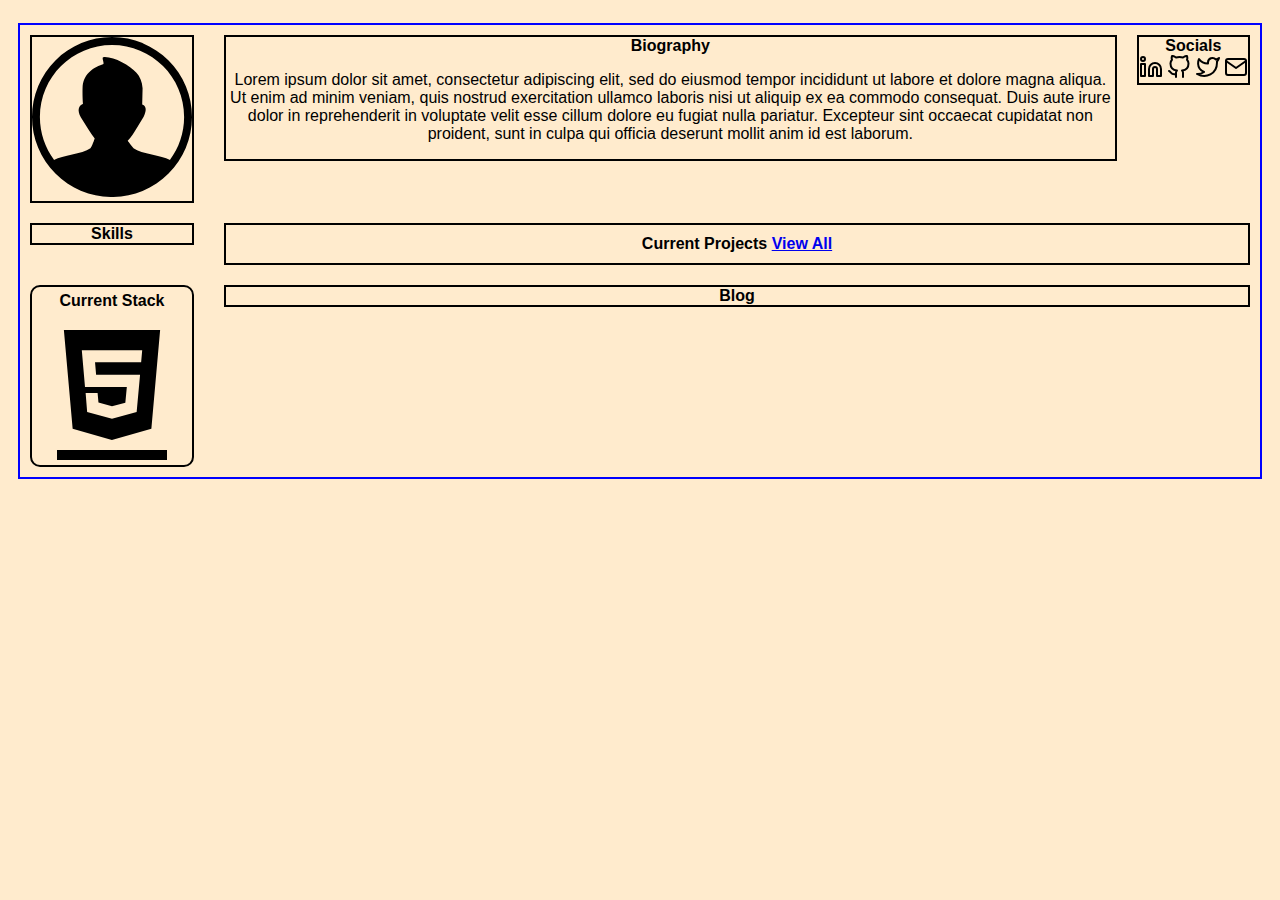
==== commit 93807320: "Upgrades, people, upgrades!..." ====
--- a/index.html
+++ b/index.html
@@ -1,69 +1,87 @@
-<!doctype html>
+<!DOCTYPE html>
 
 <html>
     <head>
-        <meta charset="utf-8">
-        <meta name="Jonathan Onwusa" content="Personal Portfolio">
-        <meta name="viewport" content="width=device-width,initial-scale-1.0">
+        <meta charset="UTF-8">
+        <meta http-equiv="author" 
+              content="Jonathan Onwusa">
+        <meta name="robots"
+              content="noindex">
+        <meta name="description"
+              content="Jonathan Onwusa's Personal Portfolio. A showcase of his past current and future projects, along with other personal details about himself.">
 
-        <title>Blank template</title>
+        <title>Jonathan Onwusa</title>
         
-        <!-- Load external CSS styles -->
-        <link rel="stylesheet" href="styles.css">
-        
-        <!-- Making sure cache is new -->
-        <link rel="stylesheet" href="styles.css?v=1.0">
-
-        <!-- Links to Fonts -->
-          <!-- Raleway -->
-        <link rel="preconnect" href="https://fonts.googleapis.com">
-        <link rel="preconnect" href="https://fonts.gstatic.com" crossorigin>
-        <link href="https://fonts.googleapis.com/css2?family=Raleway:ital,wght@0,100..900;1,100..900&display=swap" rel="stylesheet">
-        
+        <!-- Load external CSS styles -->  
+        <link rel="stylesheet" href="./CSS/stylesHome.css">
     </head>
 
-    <body>
-        <script src="scripts.js"></script>
+    <body> 
+        <div class="page section-container">
+            <div class="main-grid">
+                <div class="personal-picture-grid-item row1">
+                    <div class="section-container">
+                        <img src="./Assets/Images/user-profile-icon.svg"/>
+                    </div>
+                </div>
+                <div class="biography-grid-item">
+                    <div class="section-container">
+                        <label class="header">Biography</label>
+                        <p>
+                            Lorem ipsum dolor sit amet, consectetur adipiscing elit, sed do eiusmod tempor incididunt ut labore et dolore magna aliqua. Ut enim ad minim veniam, quis nostrud exercitation ullamco laboris nisi ut aliquip ex ea commodo consequat. Duis aute irure dolor in reprehenderit in voluptate velit esse cillum dolore eu fugiat nulla pariatur. Excepteur sint occaecat cupidatat non proident, sunt in culpa qui officia deserunt mollit anim id est laborum.
+                        </p>
+                    </div>
+                </div>
+                <div class="social-media-grid-item">
+                    <div class="section-container">
+                        <label class="header">Socials</label>
+                        <div class="social-media-grid">
+                            <img src="./Assets/Svg/linkedin-icon.svg"/>
+                            <img src="./Assets/Svg/github-icon.svg"/>
+                            <img src="./Assets/Svg/twitter-icon.svg"/>
+                            <img src="./Assets/Svg/mail-icon.svg"/>
+                        </div>
+                    </div>
+                </div>
+                <div class="skill-experience-grid-item row1">
+                    <div class="section-container">
+                        <label class="header">Skills</label>
+                    </div>
+                </div>
+                <div class="current-projects-grid-item">
+                    <div class="section-container">
+                        <div class="header">
+                            <label>Current Projects</label>
+                            <a href="./Pages/projects.html">View All </a>
+                        </div>
+                    </div>
+                </div>
+                <div class="current-stack-grid-item row1">
+                    <div class="section-container">
+                        <label class="header">Current Stack</label>
+                        <div class="stack-container">
+                            <div class="stack-list">
+                                <img src="./Assets/Svg/html5-icon.svg" />
+                                <img src="./Assets/Svg/javascript-icon.svg" />
+                                <img src="./Assets/Svg/css-icon.svg" />
 
-        <div class="mainflexbox">
-            <div class="PageSection Section1">
-                <p class="Section1-NameHeader">Jonathan Onwusa</p>
-                <div class="divider Section1-Divider-1"> ffsdfgfsdefwrvdgbhdvscxdcfdgbdvdscax </div>
-                <img class="Section1-PersonalPicture" src="Images/blank-instagram-pfp.jpg">
-            </div>
-            <div class="PageSection Section2">
-                <p class="Section2-Header"> Current Projects </p>
-                <div class="Project-List">
-                    <div class="Project-Object"> 
-                        <img class="Project-Picture" src="Images/blank-instagram-pfp.jpg">
-                        <p class="Project-Name">Project Protfolio</p>
-                        <p class="Project-Date-Details">Lorem ipsum dolor sit amet, consectetur adipiscing elit. Vestibulum posuere vel leo at pellentesque. Proin nec pulvinar velit, eget aliquam libero. </p>
-                        <!-- Replace this link with a arrow button later -->
-                        <a href="https://github.com/KennywasTaken " class="Project-GitHub-Link">GitHub Repo</a>
+                                <img src="./Assets/Svg/html5-icon.svg" />
+                                <img src="./Assets/Svg/javascript-icon.svg" />
+                                <img src="./Assets/Svg/css-icon.svg" />
+
+                                <img src="./Assets/Svg/html5-icon.svg" />
+                                <img src="./Assets/Svg/javascript-icon.svg" />
+                                <img src="./Assets/Svg/css-icon.svg" />
+                            </div>
+                        </div>
                     </div>
-                    <div class="Project-Object"> 
-                        <img class="Project-Picture" src="Images/blank-instagram-pfp.jpg">
-                        <p class="Project-Name">Word Guesser</p>
-                        <p class="Project-Date-Details">Lorem ipsum dolor sit amet, consectetur adipiscing elit. Vestibulum posuere vel leo at pellentesque. Proin nec pulvinar velit, eget aliquam libero. </p>
-                        <!-- Replace this link with a arrow button later -->
-                        <a href="https://github.com/KennywasTaken " class="Project-GitHub-Link">GitHub Repo</a>
-                    </div>
-                    <div class="Project-Object"> 
-                        <img class="Project-Picture" src="Images/blank-instagram-pfp.jpg">
-                        <p class="Project-Name">Adventurous</p>
-                        <p class="Project-Date-Details">Lorem ipsum dolor sit amet, consectetur adipiscing elit. Vestibulum posuere vel leo at pellentesque. Proin nec pulvinar velit, eget aliquam libero. </p>
-                        <!-- Replace this link with a arrow button later -->
-                        <a href="https://github.com/KennywasTaken " class="Project-GitHub-Link">GitHub Repo</a>
+                </div>
+                <div class="blog-grid-item">
+                    <div class="section-container">
+                        <label class="header">Blog</label>
                     </div>
                 </div>
             </div>
-            <div class="PageSection Section3">
-
-            </div>
-            <div class="PageSection Section4">
-                
-            </div>
-        </div>
-
+        </div>  
     </body>
 </html>--- a/CSS/stylesHome.css
+++ b/CSS/stylesHome.css
@@ -0,0 +1,149 @@
+
+    /* Color Scheme: 
+        blanchedalmond
+    */
+
+    * {
+        padding: 0;
+    }
+
+    body {
+        display: flex;
+        justify-content: center;
+        size: auto;
+        background-color: blanchedalmond;
+    }
+
+    .section-container 
+    {
+        border-color: black;
+        border-style:solid;
+        border-width: 2px;
+        margin: 10px;
+    }
+
+    .header
+    {
+        margin: 10px;
+        font-weight: 600;
+    }
+
+    .page
+    {
+        border-color: blue;
+        margin-top: 15px;
+        width: auto;
+        height: auto;
+    }
+
+    .main-grid
+    {
+        display: grid;
+        width: auto;
+        font-family: Verdana, sans-serif;
+    }
+
+    .main-grid .row1
+    {
+        margin-right: 10px;
+    }
+
+    .main-grid div
+    {
+        text-align: center;
+    }
+
+    .personal-picture-grid-item
+    {
+        grid-column-start: 1;
+        grid-column-end: 1;
+        grid-row-start: 1;
+        grid-row-end: 1;
+    }
+
+    .biography-grid-item
+    {
+        grid-column-start: 2;
+        grid-column-end: 2;
+        grid-row-start: 1;
+        grid-row-end: 1;
+    }
+
+
+    .social-media-grid-item
+    {
+        grid-column-start: 3;
+        grid-column-end: 3;
+        grid-row-start: 1;
+        grid-row-end: 1;
+    }
+
+    .skill-experience-grid-item
+    {
+        grid-column-start: 1;
+        grid-column-end: 1;
+        grid-row-start: 2;
+        grid-row-end: 2;
+    }
+
+    .current-projects-grid-item
+    {
+        grid-column-start: 2;
+        grid-column-end: 2;
+        grid-row-start: 2;
+        grid-row-end: 2;
+        grid-column: span 2;
+    }
+
+    .current-stack-grid-item
+    {
+        grid-column-start: 1;
+        grid-column-end: 1;
+        grid-row-start: 3;
+        grid-row-end: 3;
+    }
+
+    .blog-grid-item
+    {
+        grid-column-start: 2;
+        grid-column-end: 2;
+        grid-row-start: 3;
+        grid-row-end: 3;
+        grid-column: span 2;
+    }
+
+    /* --Section Contents--- */
+
+    .current-stack-grid-item .section-container
+    {
+        border-radius: 10px;
+        padding: 5px;
+    }
+
+    .current-stack-grid-item .section-container .stack-container {
+        width: 150px;  /* Adjust as needed */
+        height: 150px; /* Controls how many items are visible at a time */
+        overflow: hidden;
+        position: relative;
+      }
+      
+    .current-stack-grid-item .section-container .stack-container .stack-list {
+        display: flex;
+        flex-direction: column;
+        gap: 10px;
+        padding: 20px;
+        animation: scroll-loop 3s linear infinite;
+      }
+
+    .current-stack-grid-item .section-container .stack-container .stack-list .stack-item {
+        padding: 10px;
+      }
+
+    @keyframes scroll-loop {
+        from {
+          transform: translateY(0);
+        }
+        to {
+          transform: translateY(-50%);
+        }
+      }